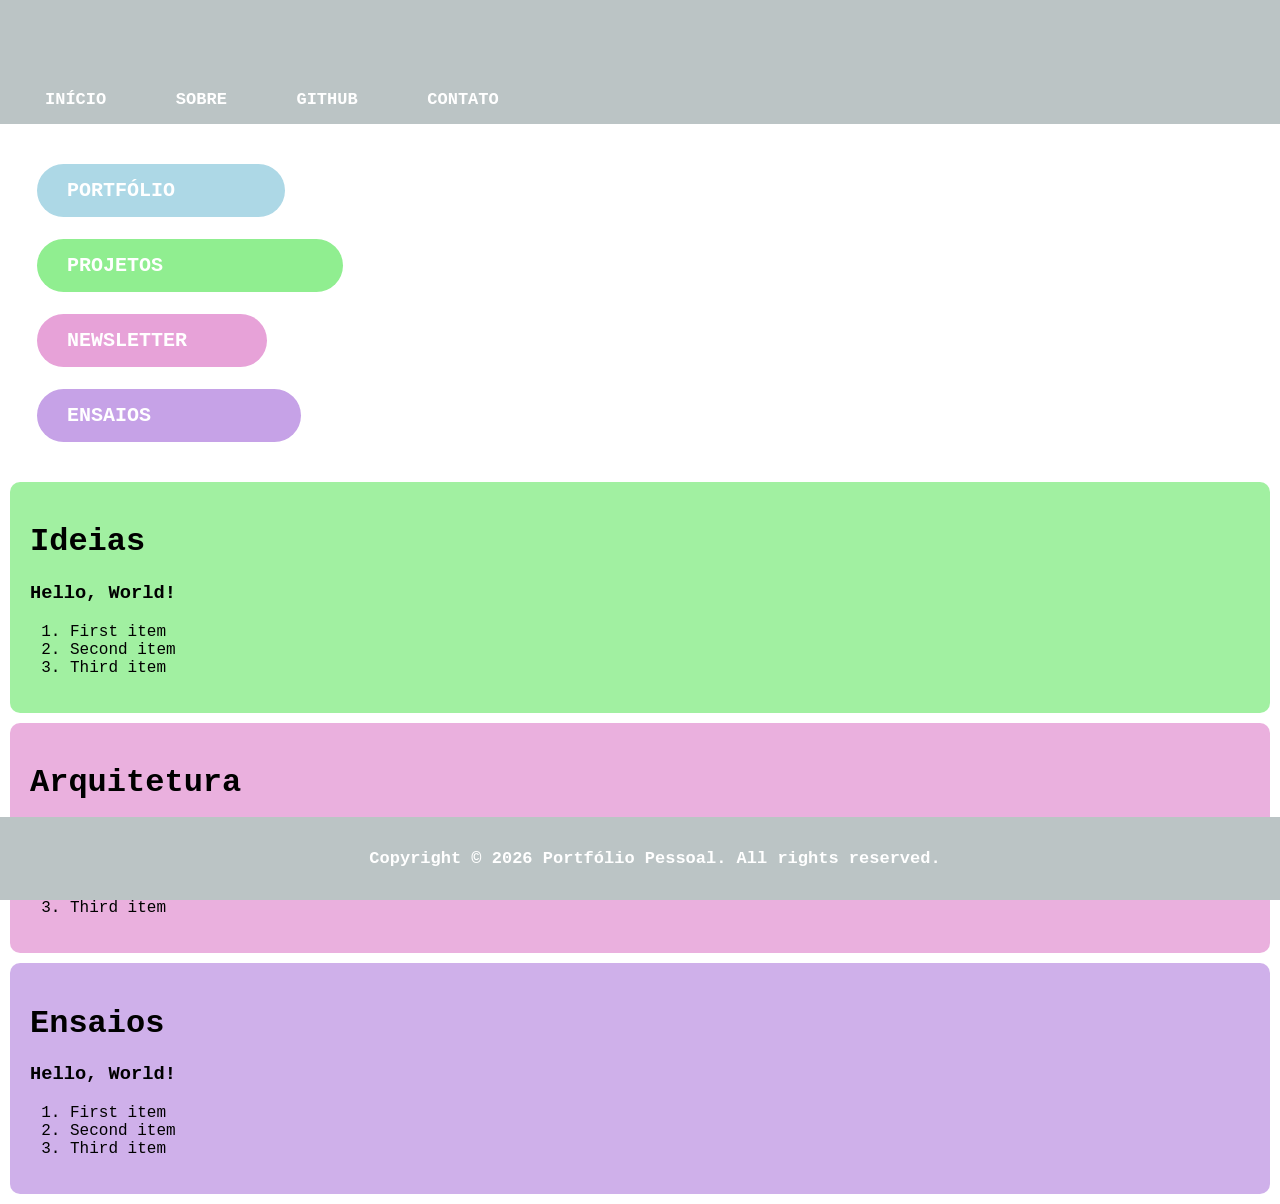
==== ensaios.html @ b284d427 "novas páginas" ====
<!DOCTYPE html>
<html lang="en">
<head>
    <meta charset="UTF-8">
    <meta name="viewport" content="width=device-width, initial-scale=1.0">
    <title>Index</title>
    <link rel="stylesheet" href="styles.css">
</head>
<body>
    <nav>
        <a href="index.html">INÍCIO</a>
        <a href="sobre.html">SOBRE</a>
        <a href="github.html">GITHUB</a>
        <a href="contato.html">CONTATO</a>
    </nav>
    <header>
        <div class="buttons">
            <a class="button-portfolio" href="portfolio.html">PORTFÓLIO</a>
            <a class="button-projetos" href="projetos.html">PROJETOS</a>
            <a class="button-newsletter" href="newsletter.html">NEWSLETTER</a>
            <a class="button-ensaios" href="ensaios.html">ENSAIOS</a>
        </div>
        <div class="conteudo-1">
            <h1>Ideias</h1>
            <h3>Hello, World!</h3>
            <ol>
                <li class="um">First item</li>
                <li class="dois">Second item</li>
                <li class="tres">Third item</li>
            </ol>
        </div>
        <div class="conteudo-2">
            <h1>Arquitetura</h1>
            <h3>Hello, World!</h3>
            <ol>
                <li class="um">First item</li>
                <li class="dois">Second item</li>
                <li class="tres">Third item</li>
            </ol>
        </div>
        <div class="conteudo-3">
            <h1>Ensaios</h1>
            <h3>Hello, World!</h3>
            <ol>
                <li class="um">First item</li>
                <li class="dois">Second item</li>
                <li class="tres">Third item</li>
            </ol>
        </div>
    </header>
    <footer>
        <p>Copyright © 2026 Portfólio Pessoal. All rights reserved.</p>
    </footer>
    <script src="script.js"></script>
</body>
</html>
---- styles.css ----
body{
    background-color: white;
    color: black;
    font-family: 'Courier New', Courier, monospace;
    margin: 0px 0px 0px 0px;
}

ol .um .dois .tres{
    color: black;
    font-weight: bold;
}

nav {
    background-color: #BBC4C5;
    padding: 15px;
    padding-top: 90px;
    margin-bottom: 20px;
}

nav a{
    color: white;
    font-weight: bold;
    font-size: 17px;
    padding: 10px;
    text-decoration: none;
    margin: 20px;
}

header .conteudo-1{
    background-color: rgba(144, 238, 144, 0.842);
    padding: 20px;
    border-radius: 10px;
    margin: 40px 10px 10px 10px;
}

header .conteudo-2{
    background-color: rgba(231, 162, 216, 0.842);
    padding: 20px;
    border-radius: 10px;
    margin: 10px 10px 10px 10px;
}

header .conteudo-3{
    background-color: rgba(198, 162, 231, 0.842);
    padding: 20px;
    border-radius: 10px;
    margin: 10px 10px 10px 10px;
}

footer{
    background-color: #BBC4C5;
    color: white;
    font-weight: bold;
    font-size: 17px;
    padding: 15px;
    text-align: center;
    margin-top: 20px;
    position: fixed;
    bottom: 0;
    width: 100%;
}

.buttons {
    display: flex;
    flex-direction: column;
    gap: 2px;              
    align-items: flex-start; 
}

.buttons a{
    color: white;
    font-family: 'Courier New', Courier, monospace;
    font-weight: bold;
    font-size: 20px;
    padding: 15px;
    text-decoration: none;
    margin: 20px 10px 0px 37px;
    border: none;
    border-radius: 32px;
    cursor: pointer;
}

.buttons .button-portfolio{
    background-color: #ADD8E6;
    padding-left: 30px;
    padding-right: 110px;
}

.buttons .button-projetos{
    background-color: #90EE90;
    padding-left: 30px;
    padding-right: 180px;
}

.buttons .button-newsletter{
    background-color: #E7A2D8;
    padding-left: 30px;
    padding-right: 80px;
}

.buttons .button-ensaios{
    background-color: #C6A2E7;
    padding-left: 30px;
    padding-right: 150px;
}

.buttons a:hover{
    background-color: #BBC4C5;
}
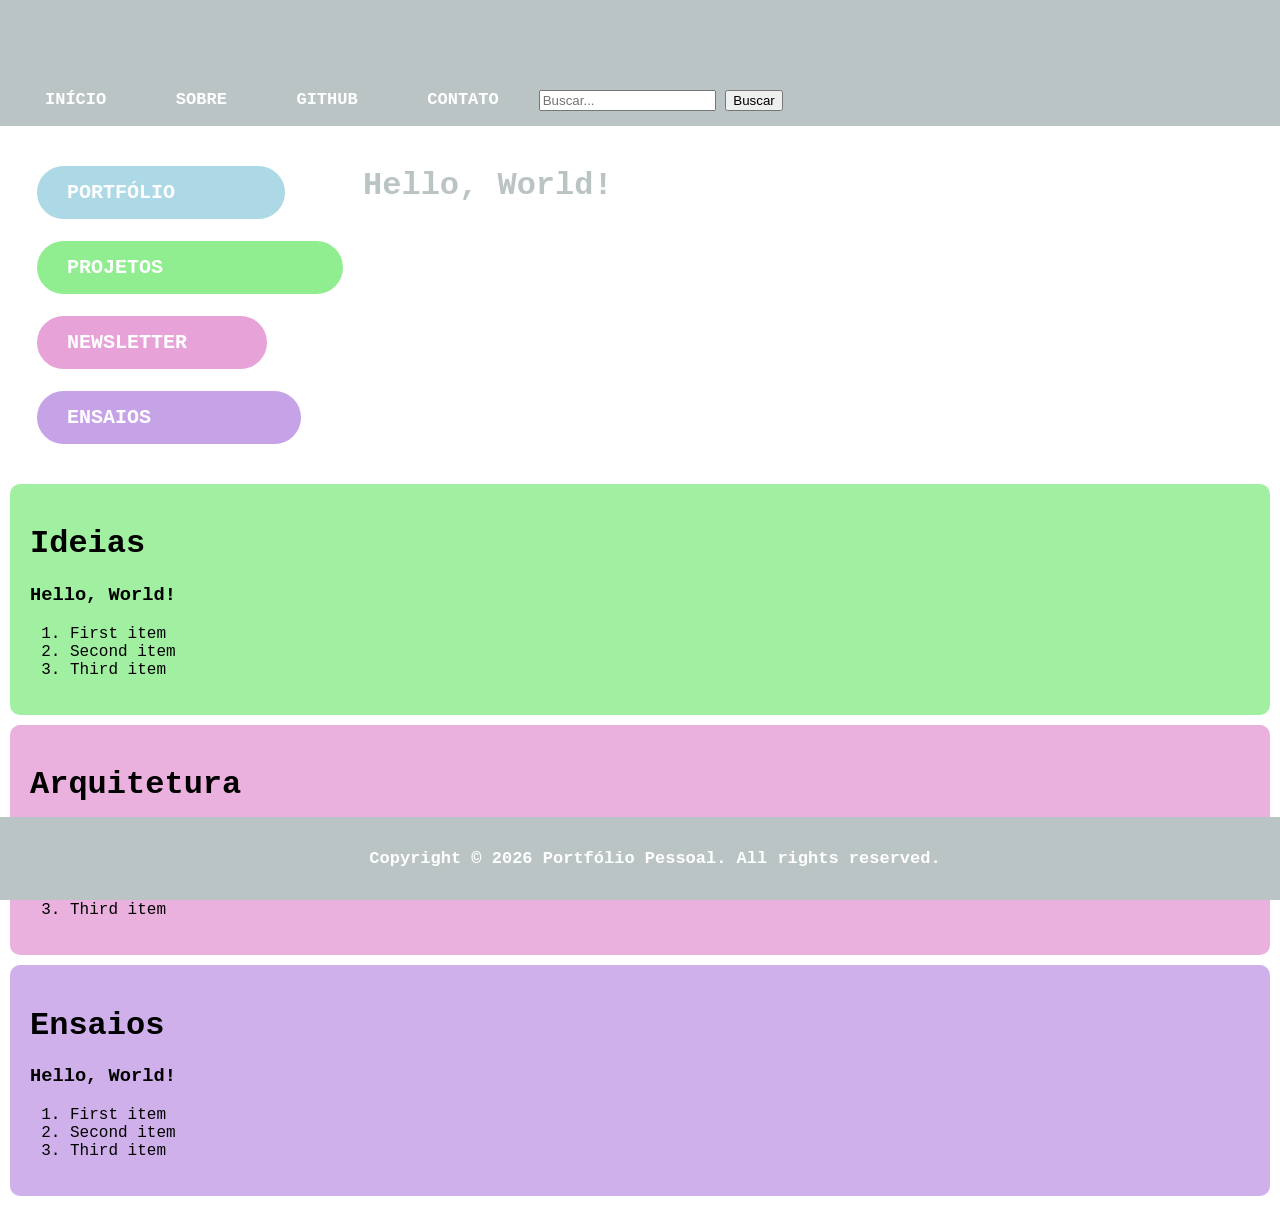
==== commit f53b4cee: "ajustes em nav e containers" ====
--- a/ensaios.html
+++ b/ensaios.html
@@ -7,18 +7,29 @@
     <link rel="stylesheet" href="styles.css">
 </head>
 <body>
-    <nav>
-        <a href="index.html">INÍCIO</a>
-        <a href="sobre.html">SOBRE</a>
-        <a href="github.html">GITHUB</a>
-        <a href="contato.html">CONTATO</a>
+    <nav class="container-1">
+        <div class="nav">
+            <a href="index.html">INÍCIO</a>
+            <a href="sobre.html">SOBRE</a>
+            <a href="github.html">GITHUB</a>
+            <a href="contato.html">CONTATO</a>
+        </div>
+        <div class="busca">
+            <input type="text" placeholder="Buscar...">
+            <button>Buscar</button>
+        </div>
     </nav>
     <header>
-        <div class="buttons">
-            <a class="button-portfolio" href="portfolio.html">PORTFÓLIO</a>
-            <a class="button-projetos" href="projetos.html">PROJETOS</a>
-            <a class="button-newsletter" href="newsletter.html">NEWSLETTER</a>
-            <a class="button-ensaios" href="ensaios.html">ENSAIOS</a>
+        <div class="container-2">
+            <div class="buttons">
+                <a class="button-portfolio" href="portfolio.html">PORTFÓLIO</a>
+                <a class="button-projetos" href="projetos.html">PROJETOS</a>
+                <a class="button-newsletter" href="newsletter.html">NEWSLETTER</a>
+                <a class="button-ensaios" href="ensaios.html">ENSAIOS</a>
+            </div>
+            <div class="texto">
+                <h1>Hello, World!</h1>
+            </div>
         </div>
         <div class="conteudo-1">
             <h1>Ideias</h1>
--- a/styles.css
+++ b/styles.css
@@ -15,6 +15,8 @@
     padding: 15px;
     padding-top: 90px;
     margin-bottom: 20px;
+    display: flex;       
+    gap: 10px; 
 }
 
 nav a{
@@ -24,6 +26,27 @@
     padding: 10px;
     text-decoration: none;
     margin: 20px;
+}
+
+.nav .busca{
+    background: lightblue;
+    padding: 20px;
+    flex: 1; 
+}
+
+.container-2 {
+    display: flex;       
+    gap: 10px;          
+}
+
+.buttons .texto {
+    background: lightblue;
+    padding: 20px;
+    flex: 1;                
+}
+
+.texto{
+    color: #BBC4C5;
 }
 
 header .conteudo-1{
